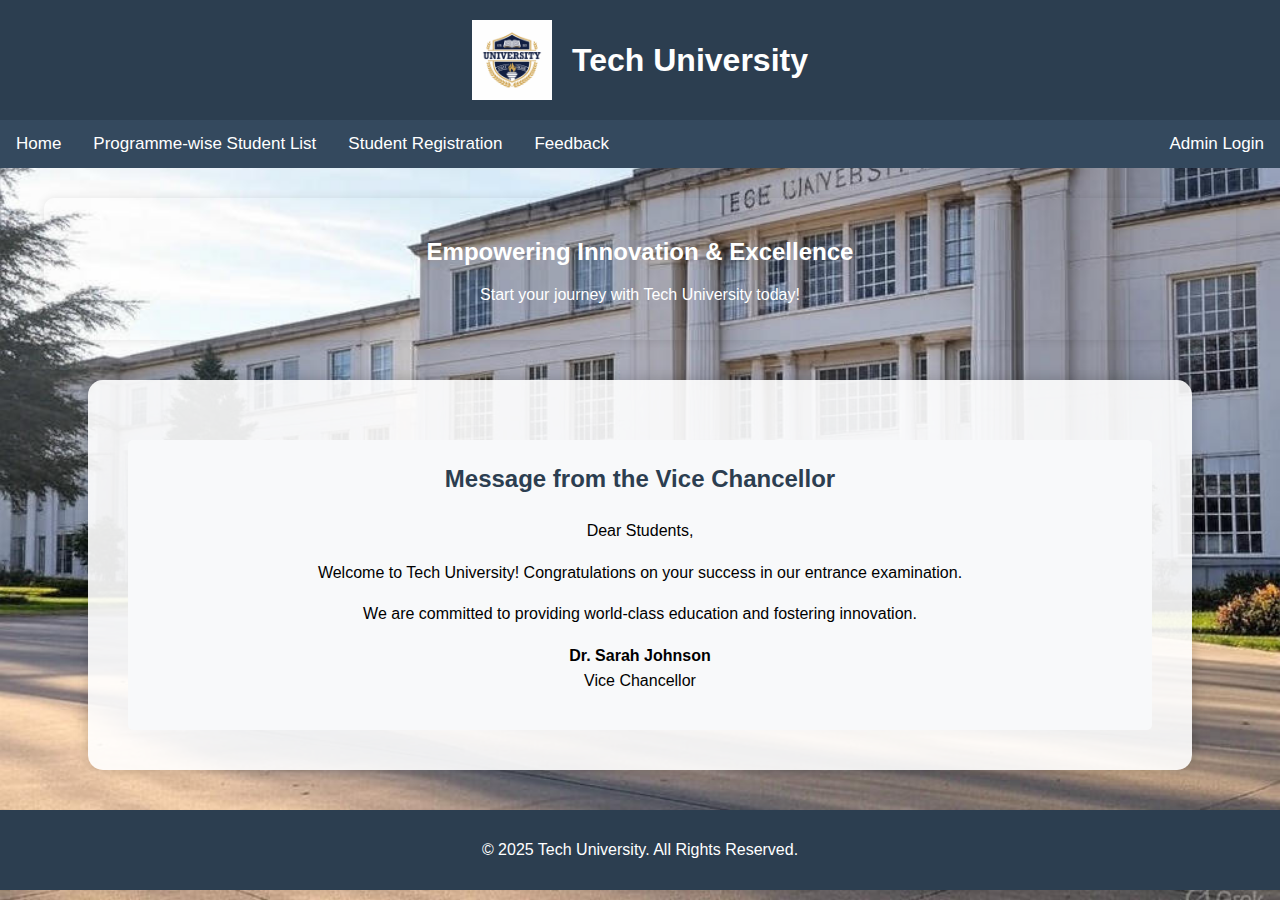
==== index.html @ 80ec686f "Tech-AI futuristic University" ====
<!DOCTYPE html>
<html lang="en">
<head>
    <meta charset="UTF-8">
    <meta name="viewport" content="width=device-width, initial-scale=1.0">
    <title>Welcome to Tech University</title>
    <link rel="stylesheet" href="css/styles.css">
    <link rel="stylesheet" href="css/home.css">
    <link href="https://fonts.googleapis.com/css2?family=Poppins:wght@300;600&display=swap" rel="stylesheet">
</head>
<body>
    <div class="background">

        <div class="header">
            <img src="images/university-logo.png" alt="University Logo" class="logo">
            <h1>Tech University</h1>
        </div>

      
        <div class="menu">
            <a href="index.html">Home</a>
            <a href="programmewise_student_list.html">Programme-wise Student List</a>
            <a href="student_registration.html">Student Registration</a>
            <a href="feedback.html">Feedback</a>
            <a href="login.html" style="float:right">Admin Login</a>
        </div>

            <div class="hero">
                <h2>Empowering Innovation & Excellence</h2>
                <p>Start your journey with Tech University today!</p>
            </div>

        <div class="content">
            <div class="welcome-message">
                <h2>Message from the Vice Chancellor</h2>
                <p>Dear Students,</p>
                <p>Welcome to Tech University! Congratulations on your success in our entrance examination.</p>
                <p>We are committed to providing world-class education and fostering innovation.</p>
                <p><strong>Dr. Sarah Johnson</strong><br>Vice Chancellor</p>
            </div>
        </div>

        <footer class="footer">
            <p>&copy; 2025 Tech University. All Rights Reserved.</p>
        </footer>

    </div>
</body>
</html>
---- css/styles.css ----
body {
    font-family: Arial, sans-serif;
    margin: 0;
    padding: 0;
}

.header {
    background-color: #2c3e50;
    color: white;
    padding: 20px;
    text-align: center;
    display: flex;
    align-items: center;
    justify-content: center;
}

.logo {
    height: 80px;
    margin-right: 20px;
}

.menu {
    background-color: #34495e;
    overflow: hidden;
}

.menu a {
    float: left;
    color: white;
    text-align: center;
    padding: 14px 16px;
    text-decoration: none;
    font-size: 17px;
}

.menu a:hover {
    background-color: #ddd;
    color: black;
}

.content {
    padding: 20px;
}
---- css/home.css ----
/* Import Google Font */
@import url('https://fonts.googleapis.com/css2?family=Poppins:wght@300;600&display=swap');
 
/* Background styling */
.background {
    background-image: url('../images/university-image.jpg');  
    background-size: cover;
    background-position: center;
    background-repeat: no-repeat;
    min-height: 100vh;
    padding: 0;
    margin: 0;
}
 
/* Content section */
.content {
    padding: 40px;
    text-align: center;
    background-color: rgba(255, 255, 255, 0.9);
    margin: 40px auto;
    width: 80%;
    border-radius: 15px;
    box-shadow: 0 0 15px rgba(0,0,0,0.2);
}

/* Welcome message styling */
.welcome-message {
    background-color: #f8f9fa;
    padding: 20px;
    border-radius: 5px;
    margin-top: 20px;
    line-height: 1.6;
}

.welcome-message h2 {
    color: #2c3e50;
    margin-top: 0;
}

 /* -------------------------------------- */
/* Global styling */
 
/* Header Styling */
 

 
/* Navigation Menu */
/* .menu {
    display: flex;
    justify-content: space-around;
    align-items: center;
    padding: 15px;
    background-color: #2c3e50;
    color: white;
    position: sticky;
    top: 0;
    z-index: 1000;
}

.menu a {
    background-color: #2c3e50;
    color: white;
    text-decoration: none;
    font-weight: bold;
    transition: color 0.3s;
}

.menu a:hover {
    color: #000000;
}

.admin-link {
    margin-left: auto;
} */

/* Hero Section */
.hero {
    text-align: center;
    padding: 20px 20px; 
    color : white;
    margin: 30px auto;
    width: 90%;
    border-radius: 10px;
    box-shadow: 0 0 10px rgba(0,0,0,0.1);
    animation: fadeIn 1.5s ease-in;
}

/* Footer Styling */
.footer {
    background-color: #2c3e50;
    color: white;
    text-align: center;
    padding: 15px 0;
    margin-top: 40px;
}

/* Animation */
@keyframes fadeIn {
    from { opacity: 0; transform: translateY(20px); }
    to { opacity: 1; transform: translateY(0); }
}

/* Responsive Design */
@media (max-width: 600px) {
    .menu {
        flex-direction: column;
    }

    .content, .hero {
        width: 95%;
        padding: 20px;
    }

    .admin-link {
        margin-left: 0;
    }
}
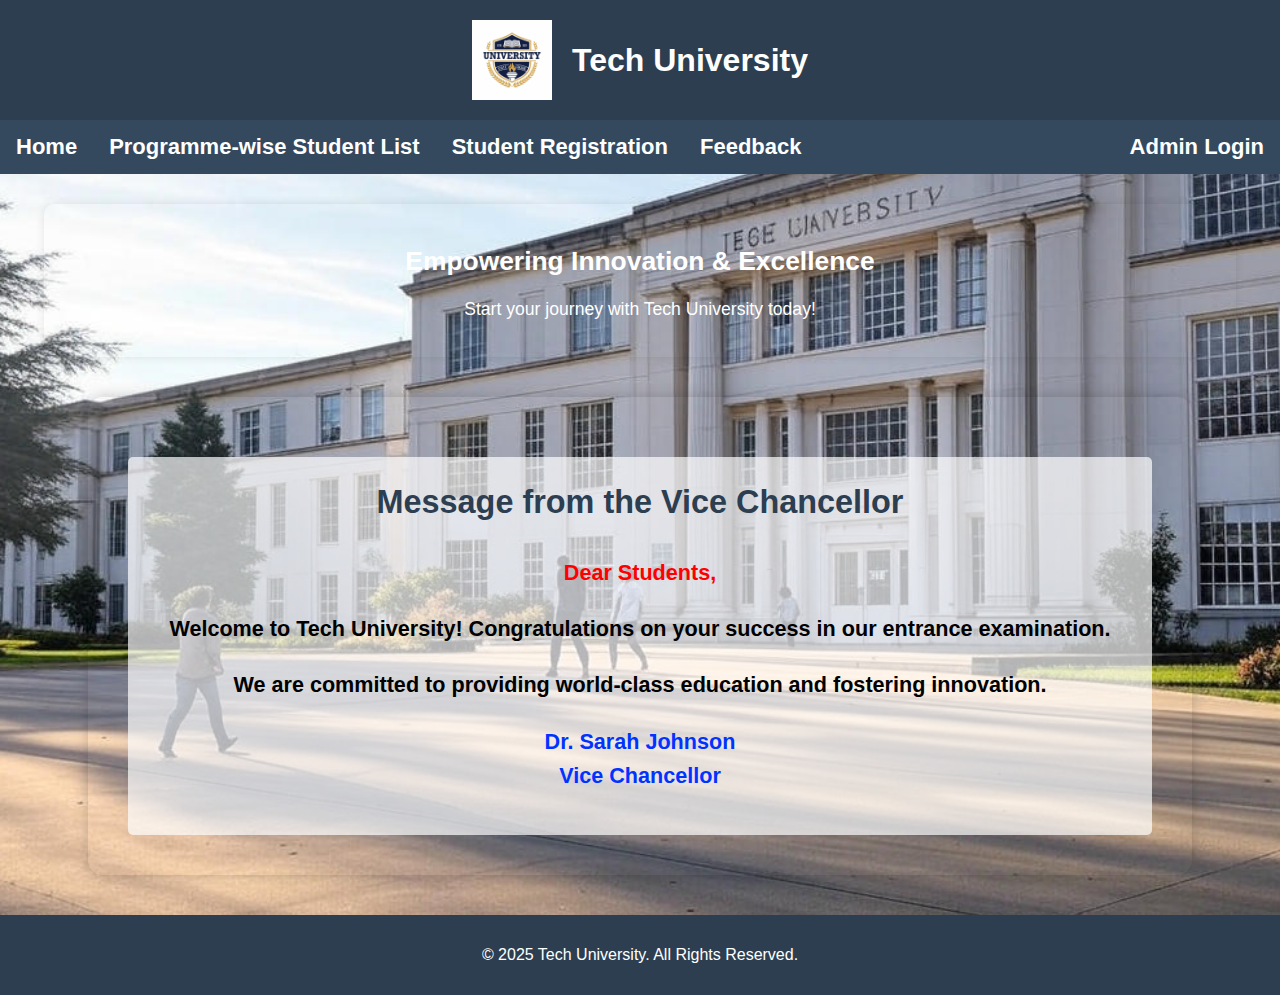
==== commit e3f0a42a: "updated codebase" ====
--- a/index.html
+++ b/index.html
@@ -33,10 +33,10 @@
         <div class="content">
             <div class="welcome-message">
                 <h2>Message from the Vice Chancellor</h2>
-                <p>Dear Students,</p>
+                <p style="color:red";>Dear Students,</p>
                 <p>Welcome to Tech University! Congratulations on your success in our entrance examination.</p>
                 <p>We are committed to providing world-class education and fostering innovation.</p>
-                <p><strong>Dr. Sarah Johnson</strong><br>Vice Chancellor</p>
+                <p style="color:rgb(0, 51, 255)";><strong>Dr. Sarah Johnson</strong><br>Vice Chancellor</p>
             </div>
         </div>
 
--- a/css/styles.css
+++ b/css/styles.css
@@ -1,3 +1,15 @@
+/* background-color: rgba(255, 255, 255, 0.694); */
+/* 
+.background {
+    background-image: url('../images/login.jpg');  
+    background-size: cover;
+    background-position: center;
+    background-repeat: no-repeat;
+    min-height: 100vh;
+    padding: 0;
+    margin: 0;
+} */
+
 body {
     font-family: Arial, sans-serif;
     margin: 0;
@@ -30,7 +42,8 @@
     text-align: center;
     padding: 14px 16px;
     text-decoration: none;
-    font-size: 17px;
+    font-size: 22px;
+    font-weight: bold;
 }
 
 .menu a:hover {
@@ -40,4 +53,59 @@
 
 .content {
     padding: 20px;
-}+}
+
+/* Footer Styling */
+.footer {
+    background-color: #2c3e50;
+    color: white;
+    text-align: center;
+    padding: 15px 0;
+    margin-top: 40px;
+}
+
+/* Responsive Styles */
+@media (max-width: 768px) {
+    .header {
+        flex-direction: column;
+        text-align: center;
+    }
+
+    .logo {
+        height: 60px;
+        margin: 10px 0;
+    }
+
+    .menu a {
+        float: none;
+        display: block;
+        text-align: left;
+        font-size: 20px;
+        padding: 12px;
+        border-bottom: 1px solid #2c3e50;
+    }
+
+    .content {
+        padding: 15px;
+    }
+}
+
+@media (max-width: 480px) {
+    .menu a {
+        font-size: 18px;
+        padding: 10px;
+    }
+
+    .logo {
+        height: 50px;
+    }
+
+    .header h1 {
+        font-size: 22px;
+        padding: 10px;
+    }
+
+    .content {
+        padding: 10px;
+    }
+}
--- a/css/home.css
+++ b/css/home.css
@@ -16,63 +16,33 @@
 .content {
     padding: 40px;
     text-align: center;
-    background-color: rgba(255, 255, 255, 0.9);
+    /* background-color: rgba(255, 255, 255, 0.9); */
+    /* background-color: rgba(255, 255, 255, 0.694); */
     margin: 40px auto;
     width: 80%;
     border-radius: 15px;
     box-shadow: 0 0 15px rgba(0,0,0,0.2);
+    font-size: large;
+    font-weight: bold;
 }
 
 /* Welcome message styling */
 .welcome-message {
-    background-color: #f8f9fa;
+    /* background-color: #f8f9fa; */
+    /* background-color: rgba(255, 255, 255, 0.858); */
+    background-color: rgba(255, 255, 255, 0.694);
     padding: 20px;
     border-radius: 5px;
     margin-top: 20px;
     line-height: 1.6;
+    font-size: larger;
 }
 
 .welcome-message h2 {
     color: #2c3e50;
     margin-top: 0;
 }
-
- /* -------------------------------------- */
-/* Global styling */
  
-/* Header Styling */
- 
-
- 
-/* Navigation Menu */
-/* .menu {
-    display: flex;
-    justify-content: space-around;
-    align-items: center;
-    padding: 15px;
-    background-color: #2c3e50;
-    color: white;
-    position: sticky;
-    top: 0;
-    z-index: 1000;
-}
-
-.menu a {
-    background-color: #2c3e50;
-    color: white;
-    text-decoration: none;
-    font-weight: bold;
-    transition: color 0.3s;
-}
-
-.menu a:hover {
-    color: #000000;
-}
-
-.admin-link {
-    margin-left: auto;
-} */
-
 /* Hero Section */
 .hero {
     text-align: center;
@@ -80,9 +50,14 @@
     color : white;
     margin: 30px auto;
     width: 90%;
+    font-size: 1.1rem;
     border-radius: 10px;
     box-shadow: 0 0 10px rgba(0,0,0,0.1);
     animation: fadeIn 1.5s ease-in;
+}
+
+.hero p {
+    font-size: 1.1rem;
 }
 
 /* Footer Styling */
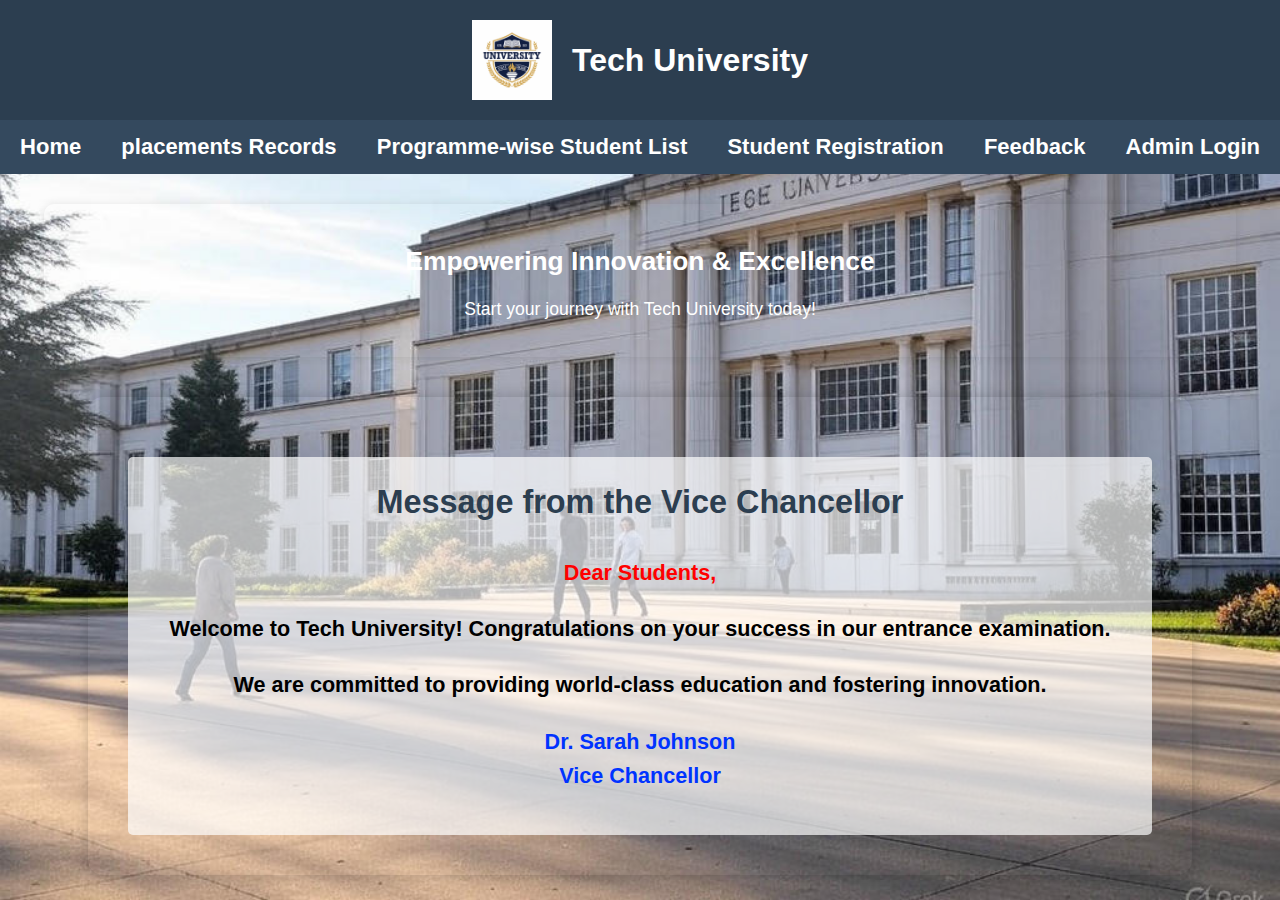
==== commit 490c409f: "new features added programme wise students lists page." ====
--- a/index.html
+++ b/index.html
@@ -4,6 +4,7 @@
     <meta charset="UTF-8">
     <meta name="viewport" content="width=device-width, initial-scale=1.0">
     <title>Welcome to Tech University</title>
+    <link rel="icon" href="./images/fevicon.ico" type="image/x-icon">
     <link rel="stylesheet" href="css/styles.css">
     <link rel="stylesheet" href="css/home.css">
     <link href="https://fonts.googleapis.com/css2?family=Poppins:wght@300;600&display=swap" rel="stylesheet">
@@ -19,6 +20,7 @@
       
         <div class="menu">
             <a href="index.html">Home</a>
+            <a href="placements.html">placements Records</a>
             <a href="programmewise_student_list.html">Programme-wise Student List</a>
             <a href="student_registration.html">Student Registration</a>
             <a href="feedback.html">Feedback</a>
@@ -38,12 +40,7 @@
                 <p>We are committed to providing world-class education and fostering innovation.</p>
                 <p style="color:rgb(0, 51, 255)";><strong>Dr. Sarah Johnson</strong><br>Vice Chancellor</p>
             </div>
-        </div>
-
-        <footer class="footer">
-            <p>&copy; 2025 Tech University. All Rights Reserved.</p>
-        </footer>
-
+        </div> 
     </div>
 </body>
 </html>
--- a/css/styles.css
+++ b/css/styles.css
@@ -1,36 +1,24 @@
-/* background-color: rgba(255, 255, 255, 0.694); */
-/* 
-.background {
-    background-image: url('../images/login.jpg');  
-    background-size: cover;
-    background-position: center;
-    background-repeat: no-repeat;
-    min-height: 100vh;
-    padding: 0;
-    margin: 0;
-} */
-
 body {
-    font-family: Arial, sans-serif;
-    margin: 0;
-    padding: 0;
+  font-family: Arial, sans-serif;
+  margin: 0;
+  padding: 0;
 }
 
 .header {
-    background-color: #2c3e50;
-    color: white;
-    padding: 20px;
-    text-align: center;
-    display: flex;
-    align-items: center;
-    justify-content: center;
+  background-color: #2c3e50;
+  color: white;
+  padding: 20px;
+  text-align: center;
+  display: flex;
+  align-items: center;
+  justify-content: center;
 }
 
 .logo {
-    height: 80px;
-    margin-right: 20px;
+  height: 80px;
+  margin-right: 20px;
 }
-
+/*  
 .menu {
     background-color: #34495e;
     overflow: hidden;
@@ -49,63 +37,95 @@
 .menu a:hover {
     background-color: #ddd;
     color: black;
+} */
+
+/* updated */
+.menu {
+  display: flex;
+  flex-wrap: wrap;
+  justify-content: space-around;
+  background-color: #34495e;
+  overflow: hidden;
+}
+
+.menu a {
+  flex: 1 1 auto;
+  text-align: center;
+  float: left;
+  color: white;
+  padding: 14px 16px;
+  text-decoration: none;
+  font-size: 22px;
+  font-weight: bold;
+  transition: background-color 0.3s;
+}
+
+.menu a:hover {
+  background-color: #ddd;
+  color: black;
 }
 
 .content {
-    padding: 20px;
+  padding: 20px;
 }
 
 /* Footer Styling */
 .footer {
-    background-color: #2c3e50;
-    color: white;
-    text-align: center;
-    padding: 15px 0;
-    margin-top: 40px;
+  background-color: #2c3e50;
+  color: white;
+  text-align: center;
+  padding: 15px 0;
+  margin-top: 40px;
 }
 
 /* Responsive Styles */
 @media (max-width: 768px) {
-    .header {
-        flex-direction: column;
-        text-align: center;
-    }
+  .menu {
+    flex-direction: column;
+  }
+  .header {
+    flex-direction: column;
+    text-align: center;
+  }
 
-    .logo {
-        height: 60px;
-        margin: 10px 0;
-    }
+  .logo {
+    height: 60px;
+    margin: 10px 0;
+  }
 
-    .menu a {
-        float: none;
-        display: block;
-        text-align: left;
-        font-size: 20px;
-        padding: 12px;
-        border-bottom: 1px solid #2c3e50;
-    }
+  .menu a {
+    float: none;
+    display: block;
+    text-align: left;
+    font-size: 20px;
+    padding: 12px;
+    border-bottom: 1px solid #2c3e50;
+  }
 
-    .content {
-        padding: 15px;
-    }
+  .content {
+    padding: 15px;
+  }
 }
 
 @media (max-width: 480px) {
-    .menu a {
-        font-size: 18px;
-        padding: 10px;
-    }
+  .menu {
+    flex-direction: column;
+  }
+  .menu a {
+    font-size: 18px;
+    padding: 10px;
+  }
 
-    .logo {
-        height: 50px;
-    }
+  .logo {
+    height: 50px;
+  }
 
-    .header h1 {
-        font-size: 22px;
-        padding: 10px;
-    }
+  .header h1 {
+    font-size: 22px;
+    padding: 10px;
+  }
 
-    .content {
-        padding: 10px;
-    }
+  .content {
+    padding: 10px;
+  }
 }
